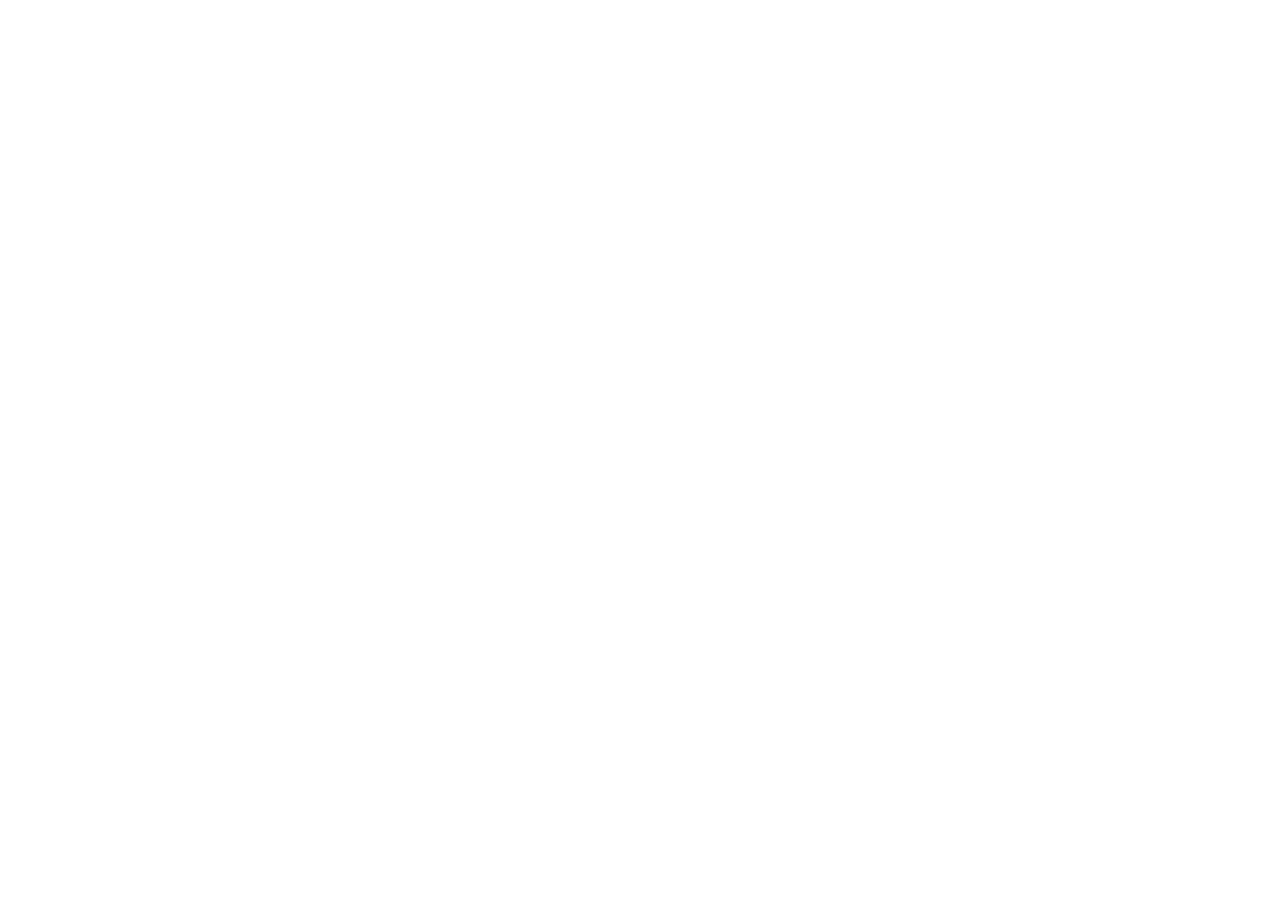
==== index.html @ 7c16667f "Add to Folder" ====
<!DOCTYPE html>
<html lang="en">
<head>
    <meta charset="UTF-8">
    <meta name="viewport" content="width=device-width, initial-scale=1.0">
    <title>Suke=Profile</title>
</head>
<body>
    <header>

    </header>
    <main>

    </main>
    <footer>

    </footer>
</body>
</html>
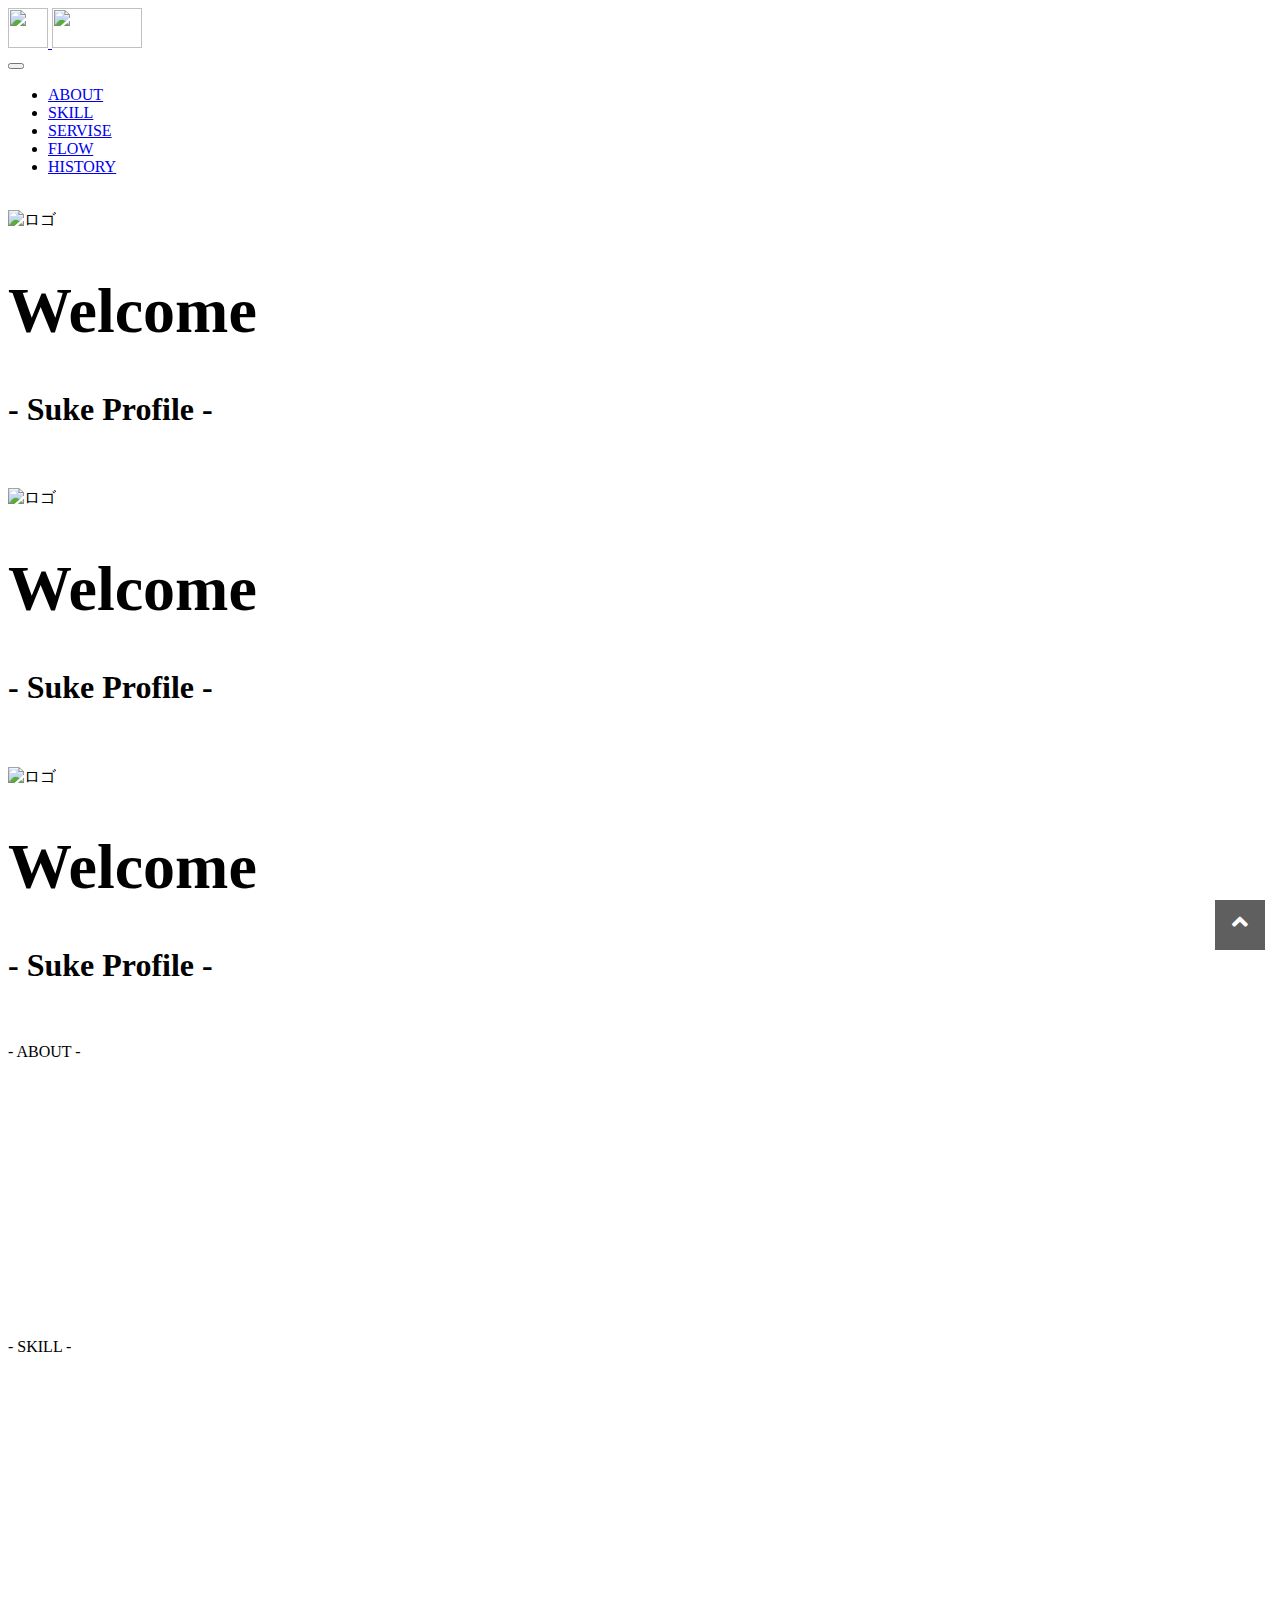
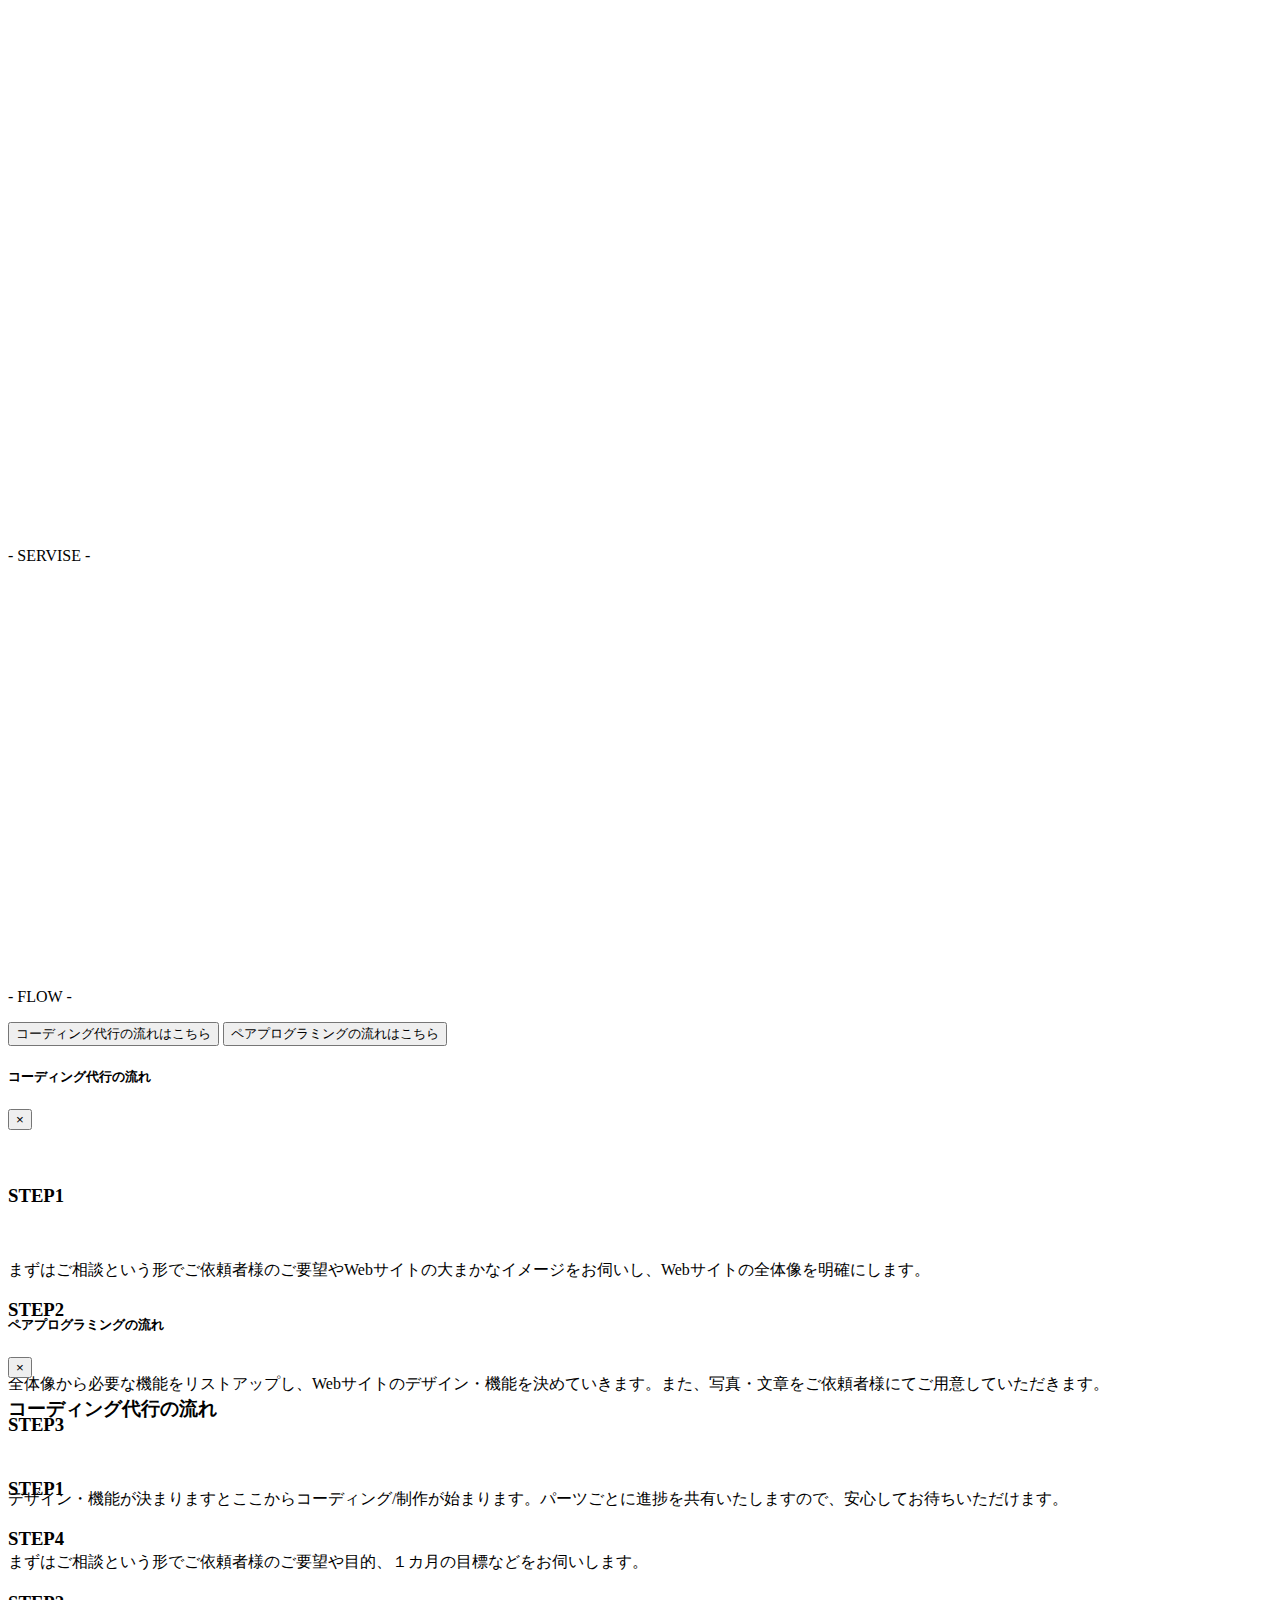
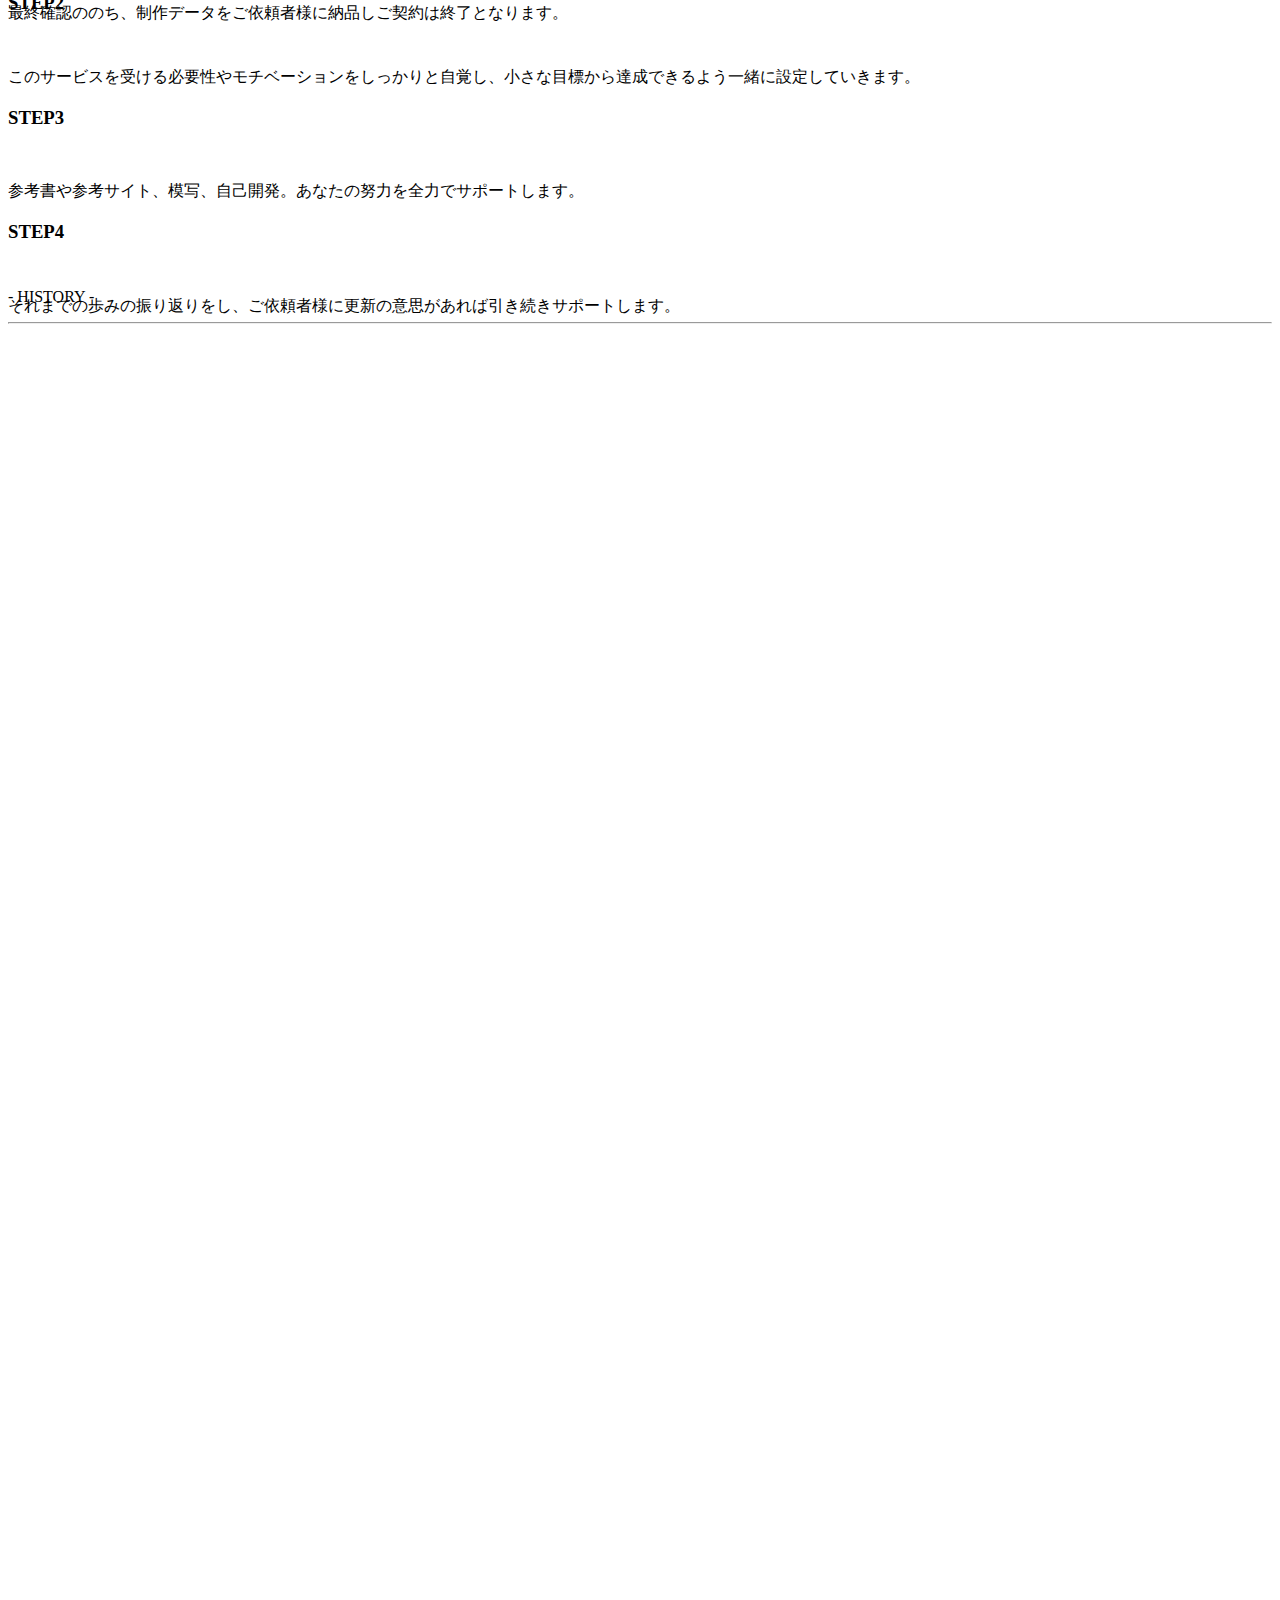
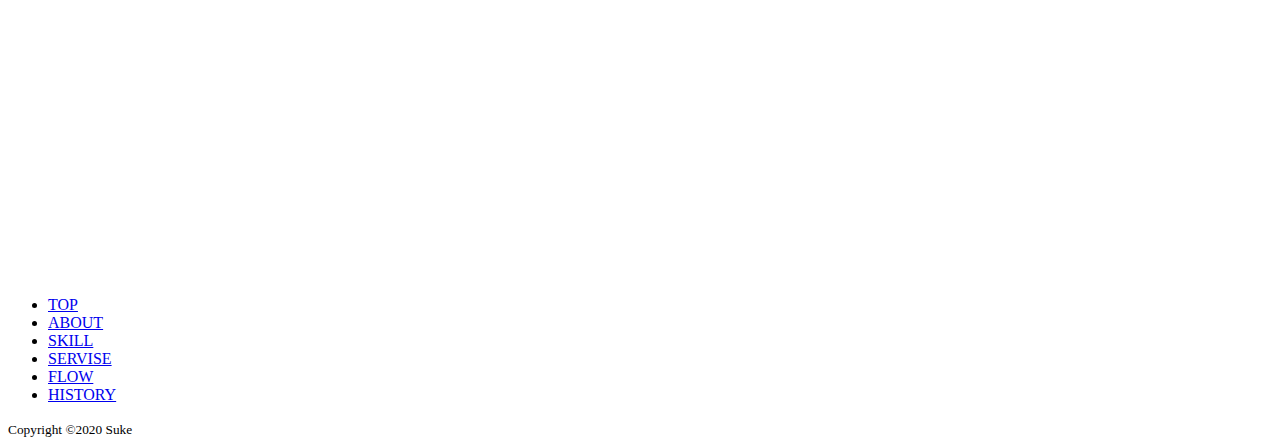
==== commit d15ca1d4: "sass導入" ====
--- a/index.html
+++ b/index.html
@@ -1,19 +1,565 @@
 <!DOCTYPE html>
-<html lang="en">
+<html lang="ja">
+
 <head>
     <meta charset="UTF-8">
     <meta name="viewport" content="width=device-width, initial-scale=1.0">
-    <title>Suke=Profile</title>
+
+    <!-- BootstrapのCSS読み込み -->
+    <link rel="stylesheet" href="css/bootstrap.min.css">
+    <!-- jQuery読み込み -->
+    <script src="js/jquery-3.5.1.min.js"></script>
+    <!-- BootstrapのJS読み込み -->
+    <script src="js/bootstrap.min.js"></script>
+
+    <!-- カスタムCSS -->
+    <link rel="stylesheet" href="css/style.css">
+
+    <!-- トップボタン -->
+    <link rel="stylesheet" href="https://use.fontawesome.com/releases/v5.6.4/css/all.css">
+
+    <title>Suke-Profile</title>
+
+    <script>
+        // 文字の出現
+        $(function () {
+            function animation() {
+                $('.fadeInUp').each(function () {
+                    //ターゲットの位置を取得
+                    var target = $(this).offset().top + 250;
+                    //スクロール量を取得
+                    var scroll = $(window).scrollTop();
+                    //ウィンドウの高さを取得
+                    var windowHeight = $(window).height();
+                    //ターゲットまでスクロールするとフェードインする
+                    if (scroll > target - windowHeight) {
+                        $(this).css('opacity', '1');
+                        $(this).css('transform', 'translateY(0)');
+                    }
+                });
+            }
+            animation();
+            $(window).scroll(function () {
+                animation();
+            });
+        });
+        // トップボタンの出現
+        jQuery(function () {
+            var appear = false;
+            var pagetop = $('#page_top');
+            $(window).scroll(function () {
+                if ($(this).scrollTop() > 100) { //100pxスクロールしたら
+                    if (appear == false) {
+                        appear = true;
+                        pagetop.stop().animate({
+                            'bottom': '50px' //下から50pxの位置に
+                        }, 300); //0.3秒かけて現れる
+                    }
+                } else {
+                    if (appear) {
+                        appear = false;
+                        pagetop.stop().animate({
+                            'bottom': '-50px' //下から-50pxの位置に
+                        }, 300); //0.3秒かけて隠れる
+                    }
+                }
+            });
+            pagetop.click(function () {
+                $('body, html').animate({
+                    scrollTop: 0
+                }, 500); //0.5秒かけてトップへ戻る
+                return false;
+            });
+        });
+    </script>
 </head>
-<body>
-    <header>
-
+
+<body id="top">
+    <!-- ナビゲーションバー -->
+    <header class="fixed-top">
+        <nav class="navbar navbar-expand-lg navbar-light bg-light py-2">
+            <div class="d-flex">
+                <a class="navbar-brand" href="index.html">
+                    <img src="images/Suketrap_cut.png" width="40" height="40" class="d-inline-block align-top" alt="">
+                    <img src="images/SukeProfile.png" width="90" height="40" class="d-inline-block align-top" alt="">
+                </a>
+            </div>
+            <button class="navbar-toggler" type="button" data-toggle="collapse" data-target="#navbarNav"
+                aria-controls="navbarNav" aria-expanded="false" aria-label="Toggle navigation">
+                <span class="navbar-toggler-icon"></span>
+            </button>
+            <div class="collapse navbar-collapse justify-content-end" id="navbarNav">
+                <ul class="navbar-nav">
+                    <li class="nav-item mr-2">
+                        <a class="nav-link text-dark font-weight-normal" href="#about">ABOUT</a>
+                    </li>
+                    <li class="nav-item mr-2">
+                        <a class="nav-link text-dark font-weight-normal" href="#skill">SKILL</a>
+                    </li>
+                    <li class="nav-item mr-2">
+                        <a class="nav-link text-dark font-weight-normal" href="#servise">SERVISE</a>
+                    </li>
+                    <li class="nav-item mr-2">
+                        <a class="nav-link text-dark font-weight-normal" href="#flow">FLOW</a>
+                    </li>
+                    <li class="nav-item mr-2">
+                        <a class="nav-link text-dark font-weight-normal" href="#history">HISTORY</a>
+                    </li>
+                </ul>
+            </div>
+        </nav>
     </header>
-    <main>
-
-    </main>
-    <footer>
-
+
+    <!-- トップへ戻る -->
+    <div id="page_top"><a href="#top"></a></div>
+
+    <article>
+        <!-- トップ画像 -->
+        <div id="carouselExampleSlidesOnly" class="carousel slide" data-ride="carousel">
+            <div class="carousel-inner">
+                <div class="carousel-item active">
+                    <div class="card">
+                        <img class="d-block img-fluid car-img" src="images/Unibasu.png" alt="">
+                        <div class="card-img-overlay container">
+                            <div class="row align-items-center h-100">
+                                <div class="col-12">
+                                    <div class="text-center">
+                                        <img src="images/Sukestrap_cut_s.png" alt="ロゴ" class="my-3" width="80">
+                                        <h1 class="text-white text-center" style="font-size: 4rem;">Welcome</h1>
+                                        <h4 class="text-white text-center" style="font-size: 2rem;">- Suke Profile -
+                                        </h4>
+                                    </div>
+                                </div>
+                            </div>
+                        </div>
+                    </div>
+                </div>
+                <div class="carousel-item">
+                    <div class="card">
+                        <img class="d-block img-fluid car-img" src="images/TopFlower.png" alt="">
+                        <div class="card-img-overlay container">
+                            <div class="row align-items-center h-100">
+                                <div class="col-12">
+                                    <div class="text-center">
+                                        <img src="images/Sukestrap_cut_s.png" alt="ロゴ" class="my-3" width="80">
+                                        <h1 class="text-white text-center" style="font-size: 4rem;">Welcome</h1>
+                                        <h4 class="text-white text-center" style="font-size: 2rem;">- Suke Profile -
+                                        </h4>
+                                    </div>
+                                </div>
+                            </div>
+                        </div>
+                    </div>
+                </div>
+                <div class="carousel-item">
+                    <div class="card">
+                        <img class="d-block img-fluid car-img" src="images/TopBallon.png" alt="">
+                        <div class="card-img-overlay container">
+                            <div class="row align-items-center h-100">
+                                <div class="col-12">
+                                    <div class="text-center">
+                                        <img src="images/Sukestrap_cut_s.png" alt="ロゴ" class="my-3" width="80">
+                                        <h1 class="text-white text-center" style="font-size: 4rem;">Welcome</h1>
+                                        <h4 class="text-white text-center" style="font-size: 2rem;">- Suke Profile -
+                                        </h4>
+                                    </div>
+                                </div>
+                            </div>
+                        </div>
+                    </div>
+                </div>
+            </div>
+        </div>
+
+        <!-- ABOUT -->
+        <div class="mb-5 pt-1">
+            <section id="about" class="container w-100">
+                <div class="clearfix mx-5">
+                    <p class="my-5 h1 text-center"> - ABO<span class="text-secondary">UT</span> - </p>
+                    <div class="float-left h3 fadeInUp">
+                        <p class="line-height mb-3" style="line-height: 3rem;">
+                            洲鎌 勇介（すがま ゆうすけ）<br>
+                            沖縄県生まれ浦添市育ちの２３歳。<br>
+                            訓練校にてプログラミングの勉強に励む傍ら<br>
+                            その知識と技術を活かしたいと思い<span class="text-warning">TOMONI</span>を利用する。
+                        </p>
+                        <p>学習の心得は「１学習につき１冊以上の参考書」です。</p>
+                    </div>
+                </div>
+            </section>
+        </div>
+
+        <!-- SKILL -->
+        <div class="bg-light pt-1">
+            <section id="skill" class="container">
+                <p class="my-5 h1 text-center"> - SKI<span class="text-secondary">LL</span> - </p>
+                <div class="row">
+                    <!-- Web言語 -->
+                    <div id="skill-web" class="d-flex flex-wrap-reverse justify-content-center w-100 mb-5 fadeInUp">
+                        <div class="col-md-5">
+                            <img src="images/Code.png" class="img-fluid" alt="プログラムの画像1">
+                        </div>
+                        <div class="col-md-7 mb-md-3">
+                            <h3 class="text-left mb-3">&lt;Web言語&gt;</h3>
+                            <p class="h4 mb-3">
+                                HTMLは約2年間学習しており<br><span class="text-info">Webクリエイター能力認定試験 エキスパート</span>を取得。
+                            </p>
+                            <p class="h4 mb-3">
+                                CSSもHTMLと一緒に学習してきたが<br>最近は<span class="text-danger">SASS</span>や<span
+                                    class="text-primary">Bootstrap</span>の技術を磨いている。
+                            </p>
+                            <p class="h4 mb-3">
+                                JavaScriptは主に<span class="text-warning">jQuery</span>を使っており<br>興味があった<span
+                                    class="text-body">anime.js</span>や<span class="text-danger">React</span>も少しかじっている。
+                            </p>
+                        </div>
+                    </div>
+                    <!-- 他言語 -->
+                    <div id="skill-other" class="d-flex flex-wrap justify-content-center w-100 mb-5 fadeInUp">
+                        <div class="col-md-7 mb-md-3">
+                            <h3 class="text-left mb-3">&lt;他言語&gt;</h3>
+                            <p class="h4 mb-3">
+                                C・Javaに片足を踏み入れ<br><span class="text-info">C言語プログラミング能力認定試験2級 合格</span>を取得。
+                            </p>
+                            <p class="h4 mb-3">
+                                Unity・C#ですごろくゲーム「<span
+                                    class="text-success">トレリア</span>」を制作。<br>GoogleのPlayストアからDLして遊べます。
+                            </p>
+                            <p class="h4 mb-3">
+                                言語ではないが幅広い情報学を学ぶために<br><span class="text-info">基本情報技術者試験</span>も合格。
+                            </p>
+                        </div>
+                        <div class="col-md-5">
+                            <img src="images/PC.png" class="img-fluid" alt="プログラムの画像2">
+                        </div>
+                    </div> <!-- 他言語 -->
+                    <!-- 趣味 -->
+                    <div id="skill-inter" class="d-flex flex-wrap-reverse justify-content-center w-100 mb-5 fadeInUp">
+                        <div class="col-md-5">
+                            <img src="images/Intrasting.png" class="img-fluid" alt="プログラムの画像2">
+                        </div>
+                        <div class="col-md-7 mb-md-3">
+                            <h3 class="text-left mb-3">&lt;趣味&gt;</h3>
+                            <p class="h4 mb-3">
+                                絵を描くことが好き。<br>特に木の幹を描いているときが楽しい。
+                            </p>
+                            <p class="h4 mb-3">
+                                20歳から独学でピアノを弾いている。<br>現在制作中のホラーゲームのBGM・SE制作も担当。
+                            </p>
+                            <p class="h4 mb-3">
+                                週に１回の筋トレ。<br>現在コロナウイルスの影響でトレーニングが低効率になっているのが悩み。
+                            </p>
+                        </div>
+                    </div> <!-- 趣味 -->
+                </div>
+            </section>
+        </div>
+
+        <!-- SERVISE -->
+        <div class="bg-whiite mb-5 pt-1">
+            <section id="servise" class="container">
+                <p class="my-5 h1 text-center"> - <span class="text-secondary">SER</span>VISE - </p>
+                <div class="row fadeInUp">
+                    <div class="col-md-6 mb-3">
+                        <div class="card">
+                            <img src="images/Coding.png" alt="コーディング画像" class="card-img-top w-100">
+                            <div class="card-body">
+                                <h4 class="card-title mb-4">コーディング代行（１ページ）5000円〜</h4>
+                                <ul>
+                                    <li>
+                                        <p class="card-text mb-2">Webサイトのデザイン/コーディング</p>
+                                    </li>
+                                    <li>
+                                        <p class="card-text mb-2">スマートフォンなどのレスポンシブデザインにも対応可能</p>
+                                    </li>
+                                    <li>
+                                        <p class="card-text mb-2">写真・文章・大まかなデザイン案をご依頼者様にてご用意いただき、細かな内容についてはご相談にて調整いたします。
+                                        </p>
+                                    </li>
+                                </ul>
+                            </div>
+                        </div>
+                    </div>
+                    <div class="col-md-6 mb-3">
+                        <div class="card">
+                            <img src="images/OtherCode.png" alt="コーディング画像" class="card-img-top w-100">
+                            <div class="card-body">
+                                <h4 class="card-title mb-4">ペアプログラミング（１か月）5000円〜</h4>
+                                <ul>
+                                    <li>
+                                        <p class="card-text mb-2">一緒にコーディングをしてご依頼者様の成長をサポート</p>
+                                    </li>
+                                    <li>
+                                        <p class="card-text mb-2">HTML/CSS/JavaScript/jQuery/etc...初めての言語も対応可能</p>
+                                    </li>
+                                    <li>
+                                        <p class="card-text mb-2">始めのご相談で1か月の目標を決め、週に1回のzoomペアプログラミングで挫折を共に乗り越えられます。</p>
+                                    </li>
+                                </ul>
+                            </div>
+                        </div>
+                    </div>
+                </div>
+            </section>
+        </div>
+
+        <!-- FLOW -->
+        <div class="bg-whiite pt-5">
+            <section id="flow" class="">
+                <!-- <img class="d-block img-fluid h-100" src="images/FlowImage_forest.png" alt=""> -->
+                <div class="container">
+                    <div class="text-center">
+                        <p class="my-5 pb-5 h1 text-center text-white align-self-start"> - FLO<span
+                                class="text-secondary">W</span> - </p>
+                        <div class="row bg-dark" style="height: 17rem;">
+                            <!-- Button trigger modal -->
+                            <button type="button" class="btn btn-primary col-6" data-toggle="modal"
+                                data-target="#exampleModalCenter1">
+                                コーディング代行の流れはこちら
+                            </button>
+                            <button type="button" class="btn btn-danger col-6" data-toggle="modal"
+                                data-target="#exampleModalCenter2">
+                                ペアプログラミングの流れはこちら
+                            </button>
+
+                            <!-- Modal -->
+                            <div class="modal fade" id="exampleModalCenter1" tabindex="-1" role="dialog"
+                                aria-labelledby="exampleModalCenterTitle" aria-hidden="true">
+                                <div class="modal-dialog modal-dialog-centered modal-xl" role="document">
+                                    <div class="modal-content">
+                                        <div class="modal-header">
+                                            <h5 class="modal-title" id="exampleModalCenterTitle">コーディング代行の流れ</h5>
+                                            <button type="button" class="close" data-dismiss="modal" aria-label="Close">
+                                                <span aria-hidden="true">&times;</span>
+                                            </button>
+                                        </div>
+                                        <div class="modal-body">
+                                            <!-- コーディング代行 -->
+                                            <div class="row bg-dark text-white">
+                                                <h3 class="col-12 h-25 my-3 text-left"></h3>
+                                                <img class="col-12 img-fluid w-100" style="height: 5rem;"
+                                                    src="images/Flow1.png" alt="">
+                                                <div class="col-3 text-left">
+                                                    <h3 class="">STEP1</h3><br>
+                                                    <p>まずはご相談という形でご依頼者様のご要望やWebサイトの大まかなイメージをお伺いし、Webサイトの全体像を明確にします。
+                                                    </p>
+                                                </div>
+                                                <div class="col-3 text-left">
+                                                    <h3 class="">STEP2</h3><br>
+                                                    <p>全体像から必要な機能をリストアップし、Webサイトのデザイン・機能を決めていきます。また、写真・文章をご依頼者様にてご用意していただきます。
+                                                    </p>
+                                                </div>
+                                                <div class="col-3 text-left">
+                                                    <h3 class="">STEP3</h3><br>
+                                                    <p>デザイン・機能が決まりますとここからコーディング/制作が始まります。パーツごとに進捗を共有いたしますので、安心してお待ちいただけます。
+                                                    </p>
+                                                </div>
+                                                <div class="col-3 text-left">
+                                                    <h3 class="">STEP4</h3><br>
+                                                    <p>最終確認ののち、制作データをご依頼者様に納品しご契約は終了となります。</p>
+                                                </div>
+                                            </div>
+
+                                        </div>
+                                    </div>
+                                </div>
+                            </div>
+                        </div>
+                        <!-- Modal -->
+                        <div class="modal fade" id="exampleModalCenter2" tabindex="-1" role="dialog"
+                            aria-labelledby="ModalCenterTitle" aria-hidden="true">
+                            <div class="modal-dialog modal-dialog-centered modal-xl" role="document">
+                                <div class="modal-content">
+                                    <div class="modal-header">
+                                        <h5 class="modal-title" id="exampleModalCenterTitle">ペアプログラミングの流れ</h5>
+                                        <button type="button" class="close" data-dismiss="modal" aria-label="Close">
+                                            <span aria-hidden="true">&times;</span>
+                                        </button>
+                                    </div>
+                                    <div class="modal-body">
+                                        <!-- ペアプログラミング -->
+                                        <div class="row bg-dark text-white">
+                                            <h3 class="col-12 h-25 my-3 text-left">コーディング代行の流れ</h3>
+                                            <img class="col-12 img-fluid w-100" style="height: 5rem;"
+                                                src="images/Flow2.png" alt="">
+                                            <div class="col-3 text-left">
+                                                <h3 class="">STEP1</h3><br>
+                                                <p>まずはご相談という形でご依頼者様のご要望や目的、１カ月の目標などをお伺いします。</p>
+                                            </div>
+                                            <div class="col-3 text-left">
+                                                <h3 class="">STEP2</h3><br>
+                                                <p>このサービスを受ける必要性やモチベーションをしっかりと自覚し、小さな目標から達成できるよう一緒に設定していきます。
+                                                </p>
+                                            </div>
+                                            <div class="col-3 text-left">
+                                                <h3 class="">STEP3</h3><br>
+                                                <p>参考書や参考サイト、模写、自己開発。あなたの努力を全力でサポートします。
+                                                </p>
+                                            </div>
+                                            <div class="col-3 text-left">
+                                                <h3 class="">STEP4</h3><br>
+                                                <p>それまでの歩みの振り返りをし、ご依頼者様に更新の意思があれば引き続きサポートします。</p>
+                                            </div>
+                                        </div>
+                                    </div>
+                                </div>
+                            </div>
+                        </div>
+                    </div>
+                </div>
+
+            </section>
+        </div>
+
+        <!-- HISTORY -->
+        <div class="bg-whiite mb-5 pt-1">
+            <section id="history" class="container">
+                <p class="my-5 h1 text-center"> - <span class="text-secondary">HI</span>STORY - </p>
+                <hr>
+                <div class="cp_timeline03 fadeInUp">
+                    <div class="timeline_group">
+                        <span class="time_year">2020</span>
+                        <div class="timeline_item">
+                            <div class="time">
+                                <span class="time_day">8</span>
+                                <span class="time_month">月</span>
+                            </div>
+                            <div class="desc mt-5">
+                                <p class="flag">TOMONIを利用し副業への一歩を踏み出す</p>
+                                <p>独学だけではなくもっと視野を広げたいと思い、<br>
+                                    学習サポートサービス「TOMONI」を利用する。<br>
+                                    まだまだ未熟者ですが、現在は
+                                    <ul>
+                                        <li>コーディング代行</li>
+                                        <li>ペアプログラミング学習</li>
+                                    </ul>
+                                    この２つのサービスを軸に活動しております。</p>
+                            </div>
+                        </div>
+                    </div>
+                    <div class="timeline_group">
+                        <span class="time_year">2019</span>
+                        <div class="timeline_item">
+                            <div class="time">
+                                <span class="time_day">4</span>
+                                <span class="time_month">月</span>
+                            </div>
+                            <div class="desc mt-3">
+                                <p class="flag">訓練校に入学しプログラミングを学ぶ</p>
+                                <p>
+                                    <ul>
+                                        <li>応用情報技術者試験の合格</li>
+                                        <li>プログラミングで形のあるものを制作</li>
+                                        <li>コミュニティ作り</li>
+                                    </ul>
+                                    ３つの目標を掲げて入学を決意。<br>
+                                    2019年10月に基本情報技術者試験を合格し<br>
+                                    残りの半年間で訓練生ポートフォリオ共有サイト「みなツク」をチームで制作する。
+                                </p>
+                            </div>
+                        </div>
+                        <div class="timeline_item">
+                            <div class="time">
+                                <span class="time_day">3</span>
+                                <span class="time_month">月</span>
+                            </div>
+                            <div class="desc">
+                                <p class="flag">プログラマーになるためアパレル店を退職</p>
+                                <p>
+                                    このまま販売員としていいのか疑問に感じ、プログラマーへの道を模索する。<br>
+                                    IT企業に１社合格し、１社不合格をいただいたところで訓練校の存在を知る。
+                                </p>
+                            </div>
+                        </div>
+                    </div>
+                    <div class="timeline_group">
+                        <span class="time_year">2017</span>
+                        <div class="timeline_item">
+                            <div class="time">
+                                <span class="time_day">11</span>
+                                <span class="time_month">月</span>
+                            </div>
+                            <div class="desc mt-3">
+                                <p class="flag">地元沖縄の店舗に移動</p>
+                                <p>
+                                    一身上の都合で沖縄へ戻り、半年間CSリーダーを経験する。<br>
+                                    金融系の幅広い知識を得るためFP2級の資格を取得。
+                                </p>
+                            </div>
+                        </div>
+                        <div class="timeline_item">
+                            <div class="time">
+                                <span class="time_day">5</span>
+                                <span class="time_month">月</span>
+                            </div>
+                            <div class="desc mt-3">
+                                <p class="flag">東京の某アパレル店に準社員として入社</p>
+                                <p>
+                                    大きな会社の大きな店舗で社会人のマナーを学びたいと思い入社を決意。<br>
+                                    働く大変さや楽しさ、上手く動くことのできない悔しさなどを経験する。
+                                </p>
+                            </div>
+                        </div>
+                        <div class="timeline_item">
+                            <div class="time">
+                                <span class="time_day">3</span>
+                                <span class="time_month">月</span>
+                            </div>
+                            <div class="desc mt-3">
+                                <p class="flag">大学を中途退学</p>
+                                <p>
+                                    入学目的の心変わりや、大学の総費用を考え中途退学を決意。<br>
+                                    2カ月間派遣でお金を貯め、FP3級の資格を取り<br>
+                                    派遣先でお世話になった某アパレル店で働きたいと考え東京へ飛ぶ。
+                                </p>
+                            </div>
+                        </div>
+                    </div>
+                    <div class="timeline_group">
+                        <span class="time_year">2016</span>
+                        <div class="timeline_item">
+                            <div class="time">
+                                <span class="time_day">4</span>
+                                <span class="time_month">月</span>
+                            </div>
+                            <div class="desc mt-3">
+                                <p class="flag">岐阜県の大学に入学</p>
+                                <p>商業科の教員免許を取得し、会計学の勉強をするために岐阜へ飛ぶ。</p>
+                            </div>
+                        </div>
+                    </div>
+                </div>
+            </section>
+        </div>
+
+    </article>
+    <footer class="py-3 bg-dark text-white">
+        <div class="container text-center">
+            <!-- ナビゲーション -->
+            <ul class="nav justify-content-center mb-3">
+                <li class="nav-item">
+                    <a href="#top" class="nav-link text-white">TOP</a>
+                </li>
+                <li class="nav-item">
+                    <a href="#about" class="nav-link text-white">ABOUT</a>
+                </li>
+                <li class="nav-item">
+                    <a href="#skill" class="nav-link text-white">SKILL</a>
+                </li>
+                <li class="nav-item">
+                    <a href="#servise" class="nav-link text-white">SERVISE</a>
+                </li>
+                <li class="nav-item">
+                    <a href="#flow" class="nav-link text-white">FLOW</a>
+                </li>
+                <li class="nav-item">
+                    <a href="#history" class="nav-link text-white">HISTORY</a>
+                </li>
+            </ul>
+            <!-- コピーライト -->
+            <small>Copyright &copy;2020 Suke</small>
+        </div>
     </footer>
 </body>
+
 </html>--- a/css/style.css
+++ b/css/style.css
@@ -0,0 +1,205 @@
+@charset "UTF-8";
+/* header */
+.car-img {
+  height: 41rem;
+}
+
+/* 各セクションの見出しの上マージンを調整 */
+#about,
+#skill,
+#servise,
+#flow,
+#history {
+  margin-top: -48px;
+  padding-top: 48px;
+}
+
+/* パララックス表示 */
+#flow {
+  background-image: url(../images/TopImage.jpg);
+  height: 100vh;
+  background-size: cover;
+  background-position: center;
+  background-attachment: fixed;
+}
+
+/* フェードイン */
+.fadeInUp {
+  opacity: 0;
+  -webkit-transform: translateY(20px);
+          transform: translateY(20px);
+  -webkit-transition: 1s;
+  transition: 1s;
+}
+
+/* トップボタン */
+#page_top {
+  width: 50px;
+  height: 50px;
+  position: fixed;
+  right: 15px;
+  bottom: -50px;
+  background: #5f5f5f;
+  opacity: 1;
+  z-index: 5;
+}
+
+#page_top a {
+  position: relative;
+  display: block;
+  width: 50px;
+  height: 40px;
+  text-decoration: none;
+}
+
+#page_top a::before {
+  font-family: 'Font Awesome 5 Free';
+  font-weight: 900;
+  content: '\f106';
+  font-size: 25px;
+  color: #fff;
+  position: absolute;
+  width: 25px;
+  height: 25px;
+  top: 0;
+  bottom: 0;
+  right: 0;
+  left: 0;
+  margin: auto;
+  text-align: center;
+}
+
+/* タイムラインコンテンツ */
+.cp_timeline03 {
+  position: relative;
+  margin: 3em auto;
+}
+
+.cp_timeline03:before {
+  position: absolute;
+  top: 0;
+  width: 4px;
+  height: 100%;
+  content: '';
+  background-color: #5f5f5f;
+  left: 30px;
+}
+
+.cp_timeline03 .timeline_group {
+  position: relative;
+  padding-top: 55px;
+}
+
+.cp_timeline03 .timeline_group:not(:first-of-type) {
+  margin-top: 4rem;
+}
+
+.cp_timeline03 .time_year {
+  position: absolute;
+  top: 0;
+  left: 0;
+  padding: 0.5rem 1.5rem;
+  color: #fff;
+  background-color: #444;
+  width: 100%;
+  -webkit-box-sizing: border-box;
+  box-sizing: border-box;
+}
+
+.cp_timeline03 .timeline_item {
+  margin-bottom: 1em;
+  position: relative;
+  padding-left: 80px;
+}
+
+.cp_timeline03 .timeline_item:not(:last-of-type) {
+  margin-bottom: 2em;
+}
+
+.cp_timeline03 .timeline_item:before {
+  position: absolute;
+  z-index: -1;
+  left: 0;
+  width: 100%;
+  height: 3px;
+  content: '';
+  background-color: #5f5f5f;
+  top: 50%;
+  -webkit-transform: translateY(-50%);
+  transform: translateY(-50%);
+}
+
+.cp_timeline03 .time {
+  position: absolute;
+  left: 0;
+  -webkit-box-sizing: border-box;
+          box-sizing: border-box;
+  min-width: 65px;
+  min-height: 65px;
+  padding: 0.5em 0.5em;
+  text-align: center;
+  color: #fff;
+  background-color: #444;
+  top: 50%;
+  margin-top: -33px;
+  border-radius: 65px;
+}
+
+.cp_timeline03 .time_day {
+  font-size: 1em;
+  font-weight: 700;
+  display: block;
+}
+
+.cp_timeline03 .time_month {
+  font-size: 0.8em;
+  display: block;
+  text-transform: uppercase;
+}
+
+.cp_timeline03 .desc {
+  padding: 0.5em 1em;
+  border-left: 3px solid #444;
+  border-radius: 2px;
+  background-color: #fff;
+  -webkit-box-shadow: 0 1px 3px 0 rgba(0, 0, 0, 0.1), 0 1px 2px 0 rgba(0, 0, 0, 0.2);
+          box-shadow: 0 1px 3px 0 rgba(0, 0, 0, 0.1), 0 1px 2px 0 rgba(0, 0, 0, 0.2);
+  font-size: 0.9em;
+}
+
+.cp_timeline03 .desc .flag {
+  font-size: 1.2em;
+  font-weight: bold;
+  margin: 0;
+  padding: 0;
+  padding-bottom: 0.3em;
+}
+
+@media only screen and (max-width: 767px) {
+  .cp_timeline03:before {
+    left: 0;
+  }
+  .cp_timeline03 .timeline_group {
+    padding-top: 40px;
+  }
+  .cp_timeline03 .timeline_item {
+    padding-top: 60px;
+    padding-left: 20px;
+  }
+  .cp_timeline03 .timeline_item:before {
+    top: 90px;
+  }
+  .cp_timeline03 .time {
+    top: 40px;
+    border-radius: 0 20px 20px 0;
+    min-height: 2em;
+  }
+  .cp_timeline03 .time_day,
+  .cp_timeline03 .time_month {
+    display: inline-block;
+  }
+  .cp_timeline03 .desc {
+    font-size: 0.8em;
+  }
+}
+/*# sourceMappingURL=style.css.map */